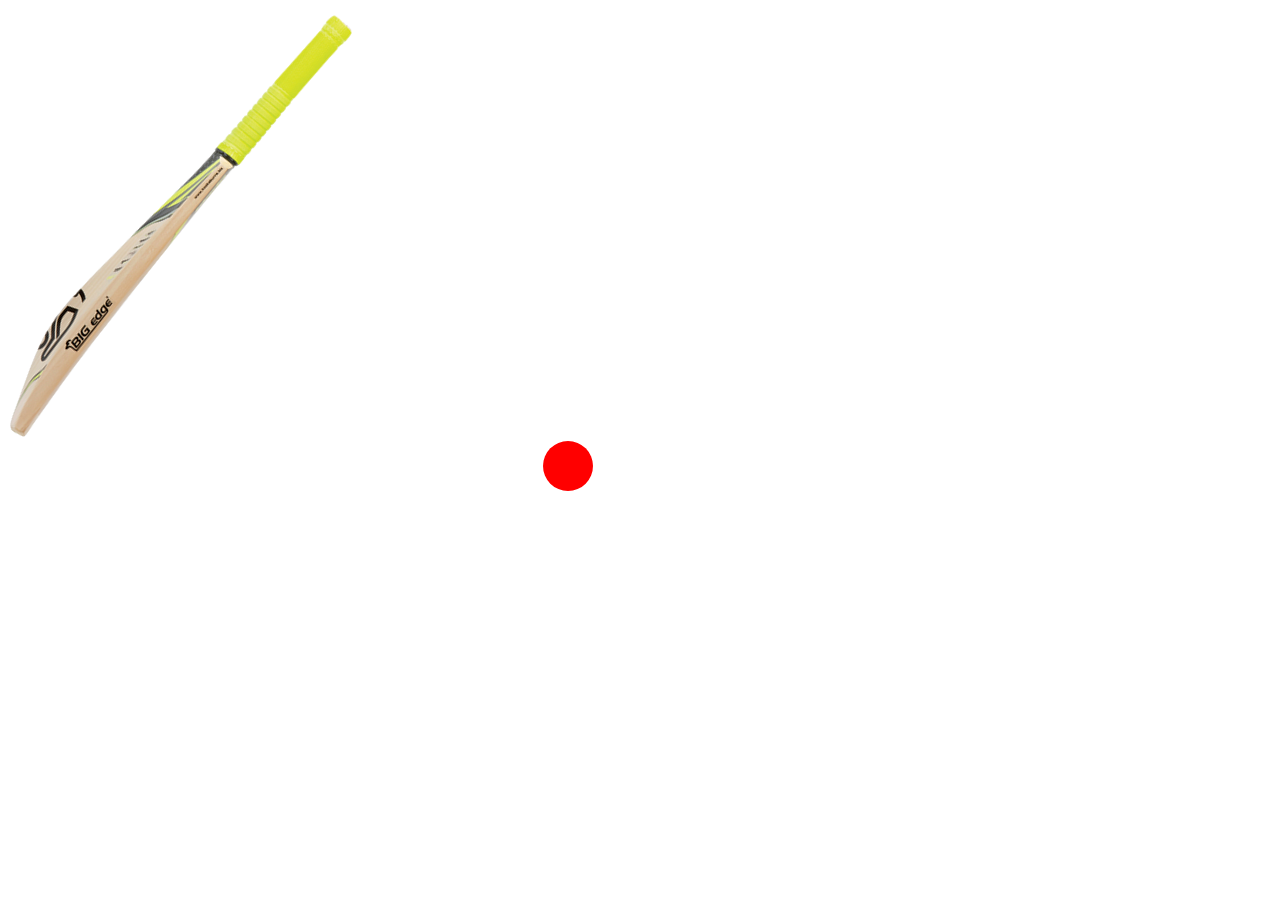
==== htmls/cricket.html @ 6b264b37 "links fix attampted" ====
<!DOCTYPE html>
<html lang="en">
  <head>
    <meta charset="UTF-8" />
    <meta name="viewport" content="width=device-width, initial-scale=1.0" />
    <title>Cricket Bat Transform</title>
    <style>
        .bat{
            transition: transform .2s ease-in-out;
        }

        .bat:hover{
            transform: rotate(-60deg);
            transform-origin: 100% 0%;
        }
        .ball{
            height: 50px;
            width: 50px;
            background-color: red;
            border-radius: 50%;
            position: relative;
            left: 535px;
            transition: transform 2s ease-in-out .25s ;
        }
        .stadium:hover .ball{
            transform: translate(750px, -200px);
        }
    </style>
  </head>
  <body>
    <div class="stadium">
      <img class="bat" src="/images/bat-cricket.png" alt="" />
      <div class="ball"></div>
    </div>

  </body>
</html>
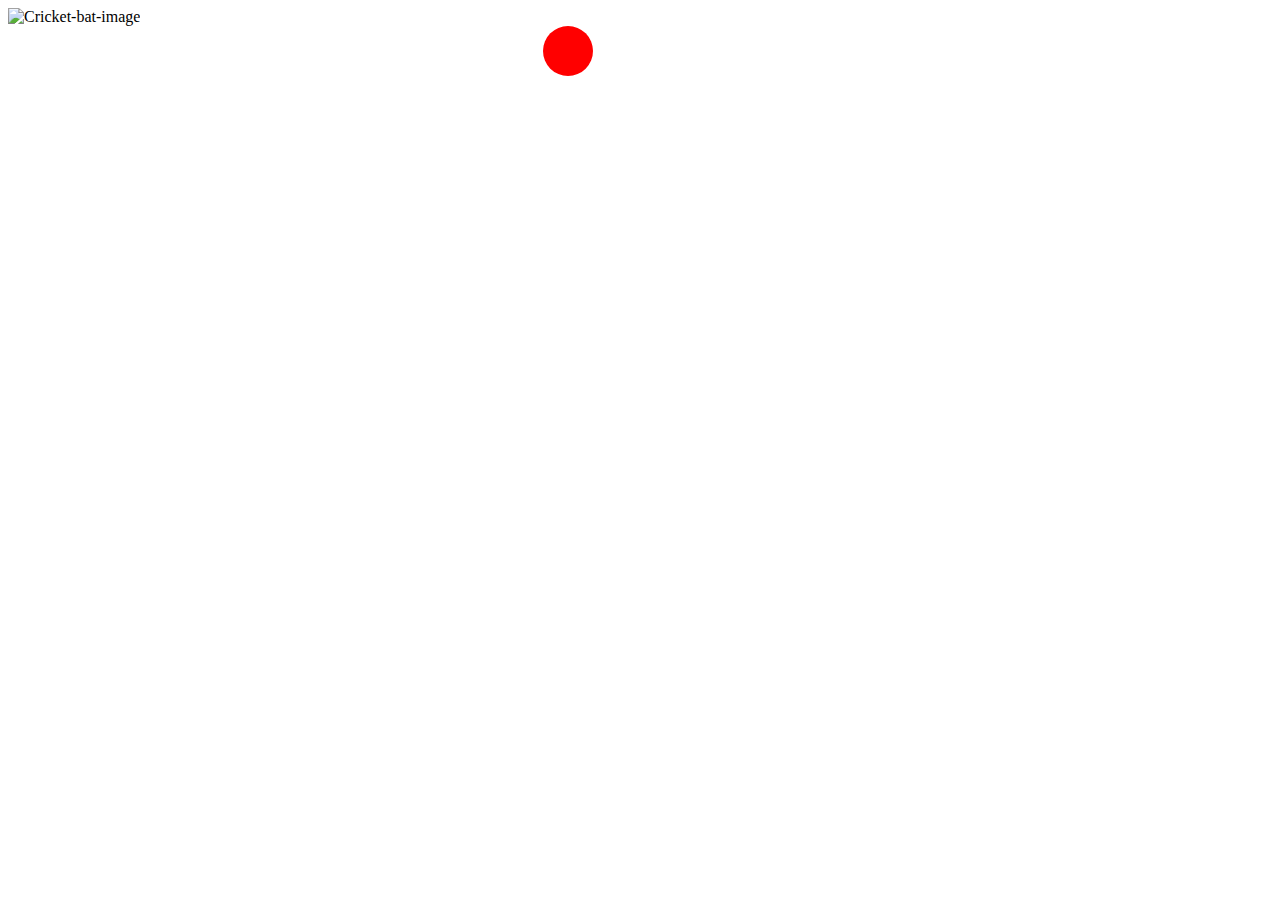
==== commit df1c61b6: "cricket bat Image" ====
--- a/htmls/cricket.html
+++ b/htmls/cricket.html
@@ -29,7 +29,7 @@
   </head>
   <body>
     <div class="stadium">
-      <img class="bat" src="/images/bat-cricket.png" alt="" />
+      <img class="bat" src="images/bat-cricket.png" alt="Cricket-bat-image" />
       <div class="ball"></div>
     </div>
 
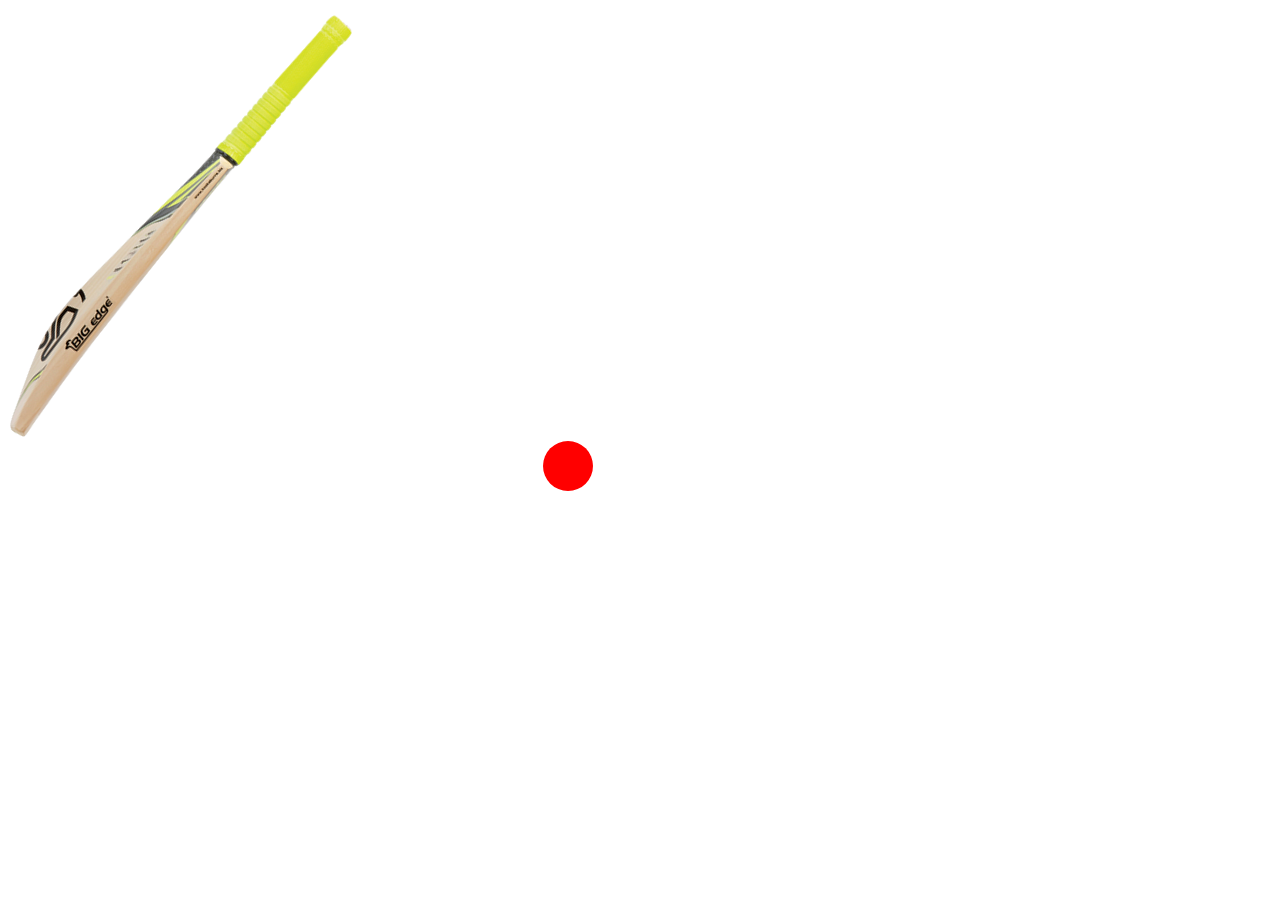
==== commit 2a994ed8: "Update Bat Cricket Image Fixed" ====
--- a/htmls/cricket.html
+++ b/htmls/cricket.html
@@ -29,7 +29,7 @@
   </head>
   <body>
     <div class="stadium">
-      <img class="bat" src="images/bat-cricket.png" alt="Cricket-bat-image" />
+      <img class="bat" src="../images/batcricket.png" alt="cricket-bat-image" />
       <div class="ball"></div>
     </div>
 
